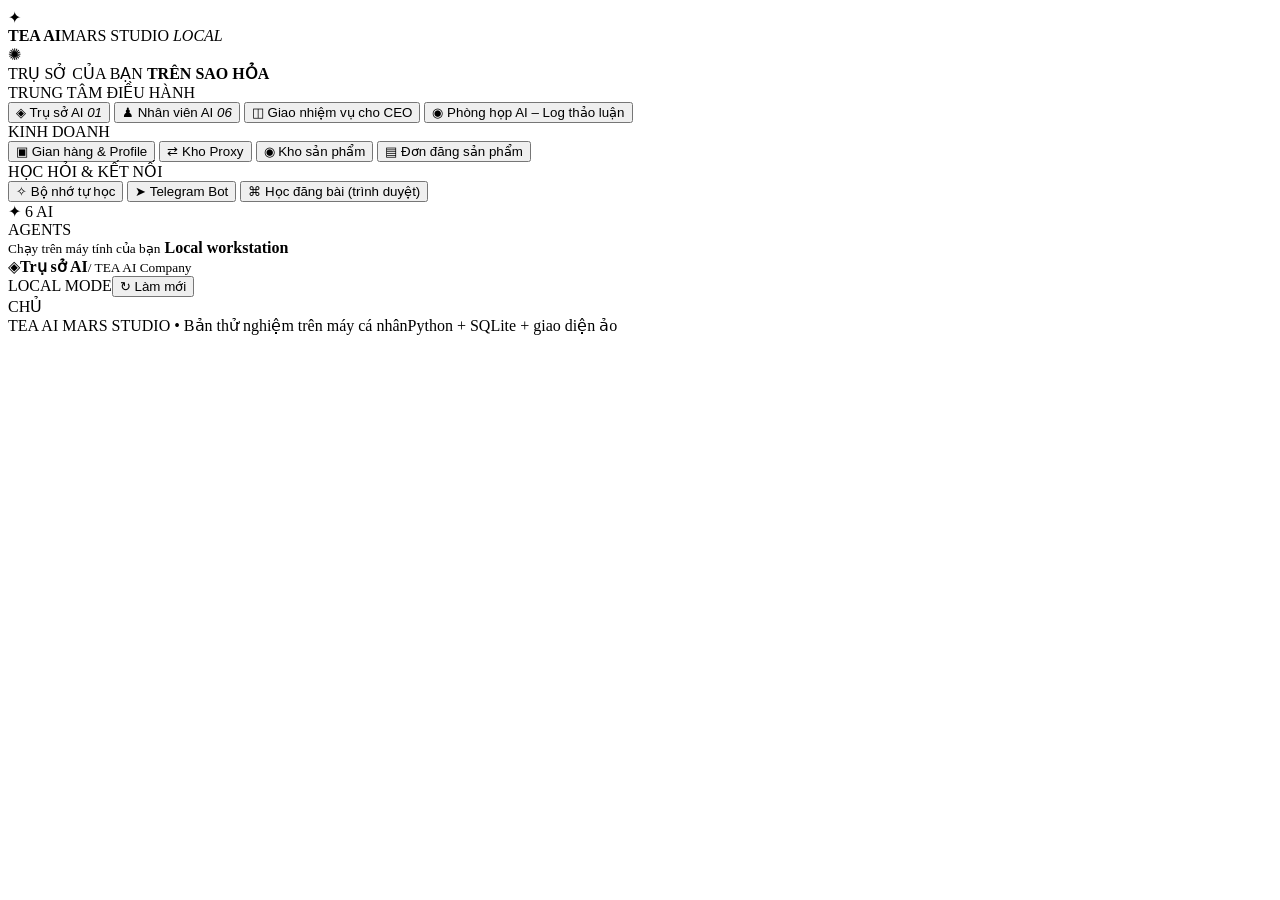
==== studio/static/index.html @ eea381d8 "Add read-only AI discussion room navigation to Mars Studio" ====
<!doctype html>
<html lang="vi">
<head>
<meta charset="UTF-8"><meta name="viewport" content="width=device-width,initial-scale=1">
<title>TEA AI • Mars Studio</title>
<link rel="stylesheet" href="/styles.css">
</head>
<body>
<div class="app">
  <aside class="sidebar">
    <div class="brand"><div class="brand-icon">✦</div><div><b>TEA AI</b><span>MARS STUDIO <em>LOCAL</em></span></div></div>
    <div class="space-stamp"><span class="small-star">✺</span><div>TRỤ SỞ CỦA BẠN <strong>TRÊN SAO HỎA</strong></div></div>
    <div class="menu-label">TRUNG TÂM ĐIỀU HÀNH</div>
    <nav id="nav">
      <button class="nav-item active" data-view="hq"><span>◈</span> Trụ sở AI <i>01</i></button>
      <button class="nav-item" data-view="agents"><span>♟</span> Nhân viên AI <i>06</i></button>
      <button class="nav-item" data-view="missions"><span>◫</span> Giao nhiệm vụ cho CEO</button>
      <button class="nav-item" data-view="forum"><span>◉</span> Phòng họp AI – Log thảo luận</button>
      <div class="nav-separator"></div>
      <div class="menu-label inside">KINH DOANH</div>
      <button class="nav-item" data-view="shops"><span>▣</span> Gian hàng & Profile</button>
      <button class="nav-item" data-view="proxies"><span>⇄</span> Kho Proxy</button>
      <button class="nav-item" data-view="products"><span>◉</span> Kho sản phẩm</button>
      <button class="nav-item" data-view="jobs"><span>▤</span> Đơn đăng sản phẩm</button>
      <div class="nav-separator"></div>
      <div class="menu-label inside">HỌC HỎI & KẾT NỐI</div>
      <button class="nav-item" data-view="memory"><span>✧</span> Bộ nhớ tự học</button>
      <button class="nav-item" data-view="telegram"><span>➤</span> Telegram Bot</button>
      <button class="nav-item" data-view="dom"><span>⌘</span> Học đăng bài (trình duyệt)</button>
    </nav>
    <div class="sidebar-bottom">
      <div class="sidebar-orb">✦ <span>6 AI<br>AGENTS</span></div>
      <small>Chạy trên máy tính của bạn</small><strong><span class="led"></span> Local workstation</strong>
    </div>
  </aside>
  <section class="workspace">
    <header class="topbar">
      <div class="breadcrumb"><span>◈</span><b id="breadcrumb">Trụ sở AI</b><small>/ TEA AI Company</small></div>
      <div class="top-actions"><span class="top-pill"><span class="led"></span> LOCAL MODE</span><span class="clock" id="clock"></span><button class="outline-btn" id="refreshBtn">↻ Làm mới</button><div class="user-circle">CHỦ</div></div>
    </header>
    <main id="mainContent"></main>
    <footer class="footer"><span><span class="led"></span> TEA AI MARS STUDIO <span class="subtle">• Bản thử nghiệm trên máy cá nhân</span></span><span>Python + SQLite + giao diện ảo</span></footer>
  </section>
</div>
<div id="toasts" class="toasts"></div>
<div class="modal-backdrop" id="modalBackdrop" hidden><div class="modal" id="modal"><button class="modal-close" id="closeModal">✕</button><div id="modalBody"></div></div></div>
<script src="/app.js"></script>
</body>
</html>
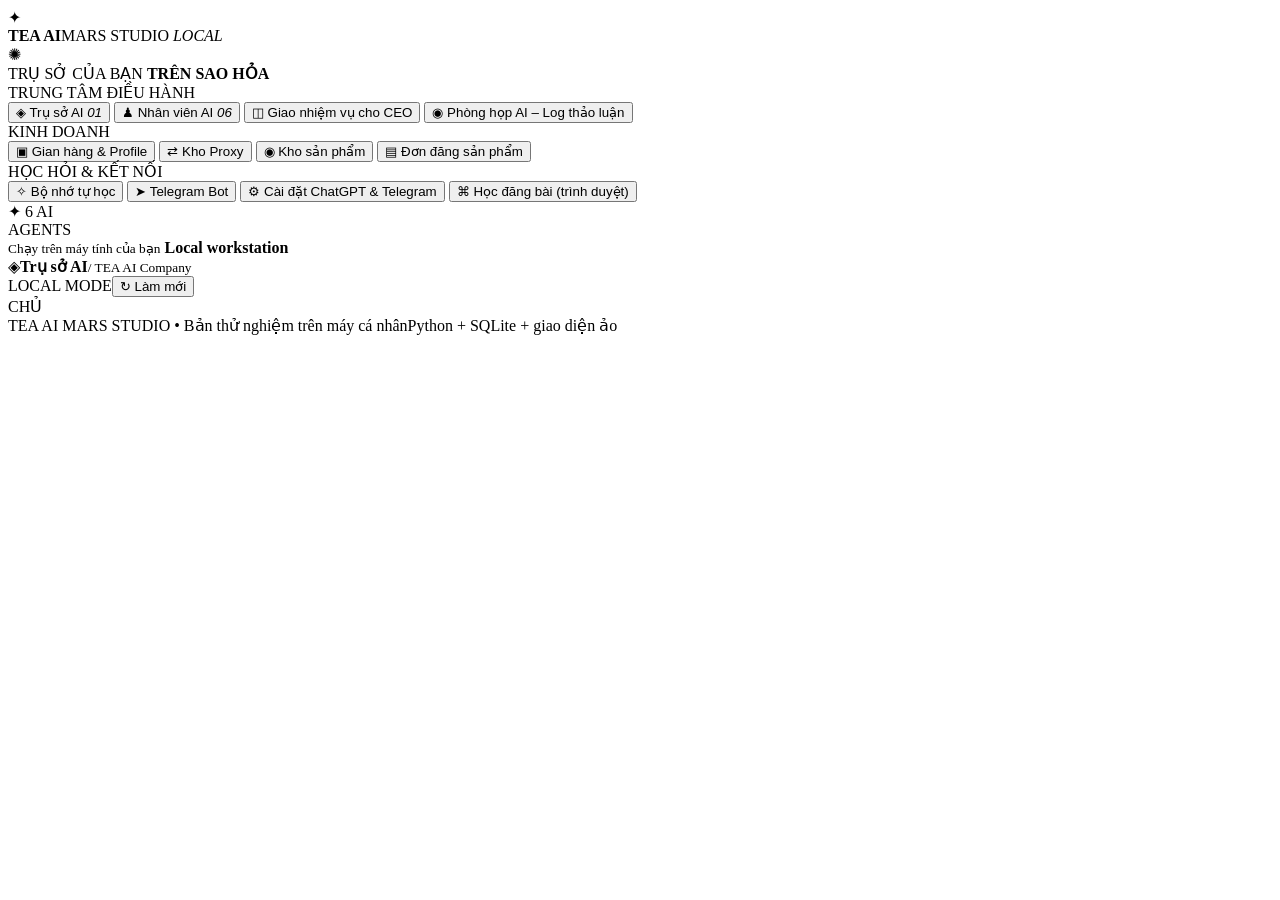
==== commit 6e01eeaf: "Add OpenAI and Telegram setup screen to Mars Studio navigation" ====
--- a/studio/static/index.html
+++ b/studio/static/index.html
@@ -26,6 +26,7 @@
       <div class="menu-label inside">HỌC HỎI & KẾT NỐI</div>
       <button class="nav-item" data-view="memory"><span>✧</span> Bộ nhớ tự học</button>
       <button class="nav-item" data-view="telegram"><span>➤</span> Telegram Bot</button>
+      <button class="nav-item" data-view="settings"><span>⚙</span> Cài đặt ChatGPT & Telegram</button>
       <button class="nav-item" data-view="dom"><span>⌘</span> Học đăng bài (trình duyệt)</button>
     </nav>
     <div class="sidebar-bottom">
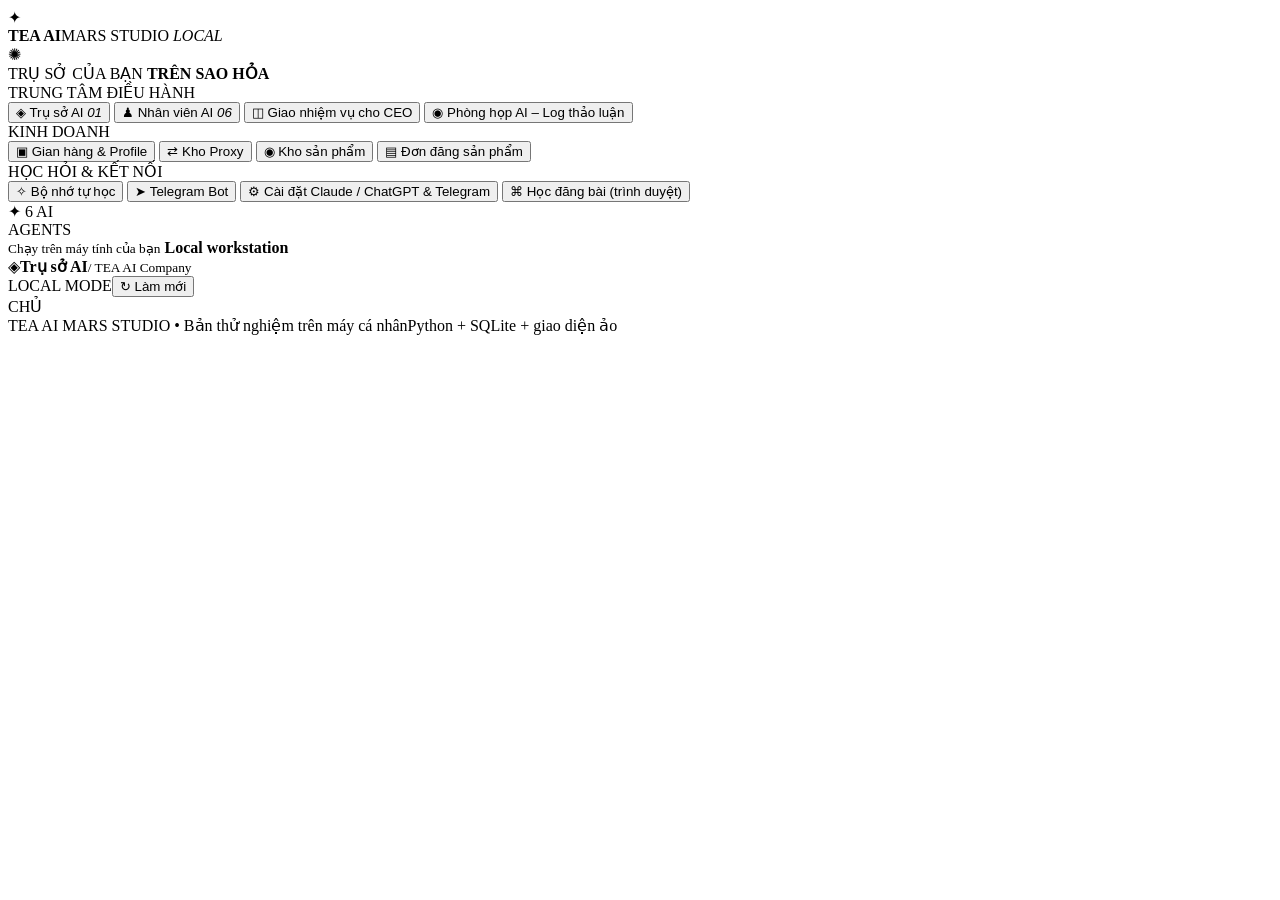
==== commit 618a1aa2: "Show Claude as first-priority AI provider in integration settings menu" ====
--- a/studio/static/index.html
+++ b/studio/static/index.html
@@ -26,7 +26,7 @@
       <div class="menu-label inside">HỌC HỎI & KẾT NỐI</div>
       <button class="nav-item" data-view="memory"><span>✧</span> Bộ nhớ tự học</button>
       <button class="nav-item" data-view="telegram"><span>➤</span> Telegram Bot</button>
-      <button class="nav-item" data-view="settings"><span>⚙</span> Cài đặt ChatGPT & Telegram</button>
+      <button class="nav-item" data-view="settings"><span>⚙</span> Cài đặt Claude / ChatGPT & Telegram</button>
       <button class="nav-item" data-view="dom"><span>⌘</span> Học đăng bài (trình duyệt)</button>
     </nav>
     <div class="sidebar-bottom">
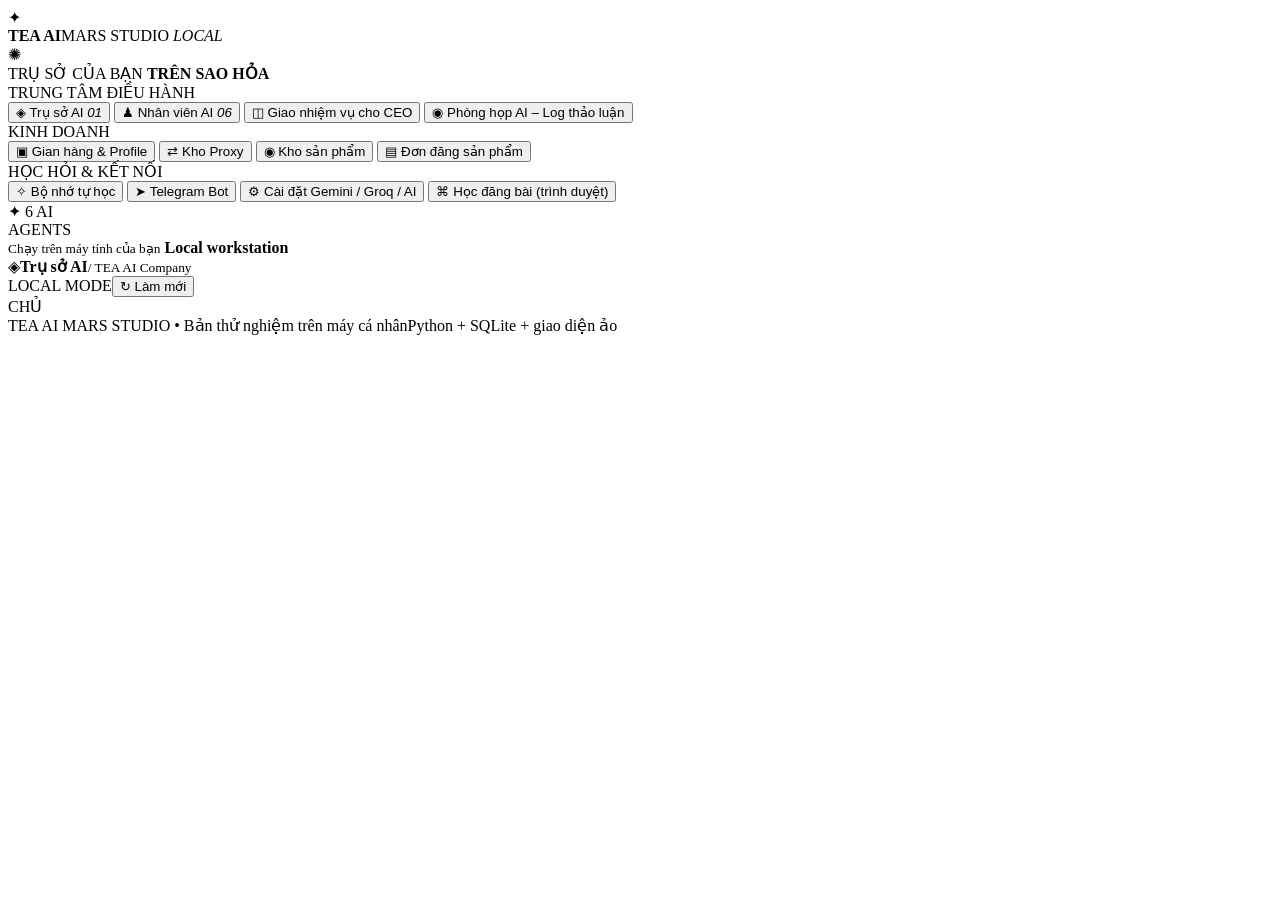
==== commit 7be94395: "Put Gemini and Groq first in navigation to AI integration settings" ====
--- a/studio/static/index.html
+++ b/studio/static/index.html
@@ -26,7 +26,7 @@
       <div class="menu-label inside">HỌC HỎI & KẾT NỐI</div>
       <button class="nav-item" data-view="memory"><span>✧</span> Bộ nhớ tự học</button>
       <button class="nav-item" data-view="telegram"><span>➤</span> Telegram Bot</button>
-      <button class="nav-item" data-view="settings"><span>⚙</span> Cài đặt Claude / ChatGPT & Telegram</button>
+      <button class="nav-item" data-view="settings"><span>⚙</span> Cài đặt Gemini / Groq / AI</button>
       <button class="nav-item" data-view="dom"><span>⌘</span> Học đăng bài (trình duyệt)</button>
     </nav>
     <div class="sidebar-bottom">
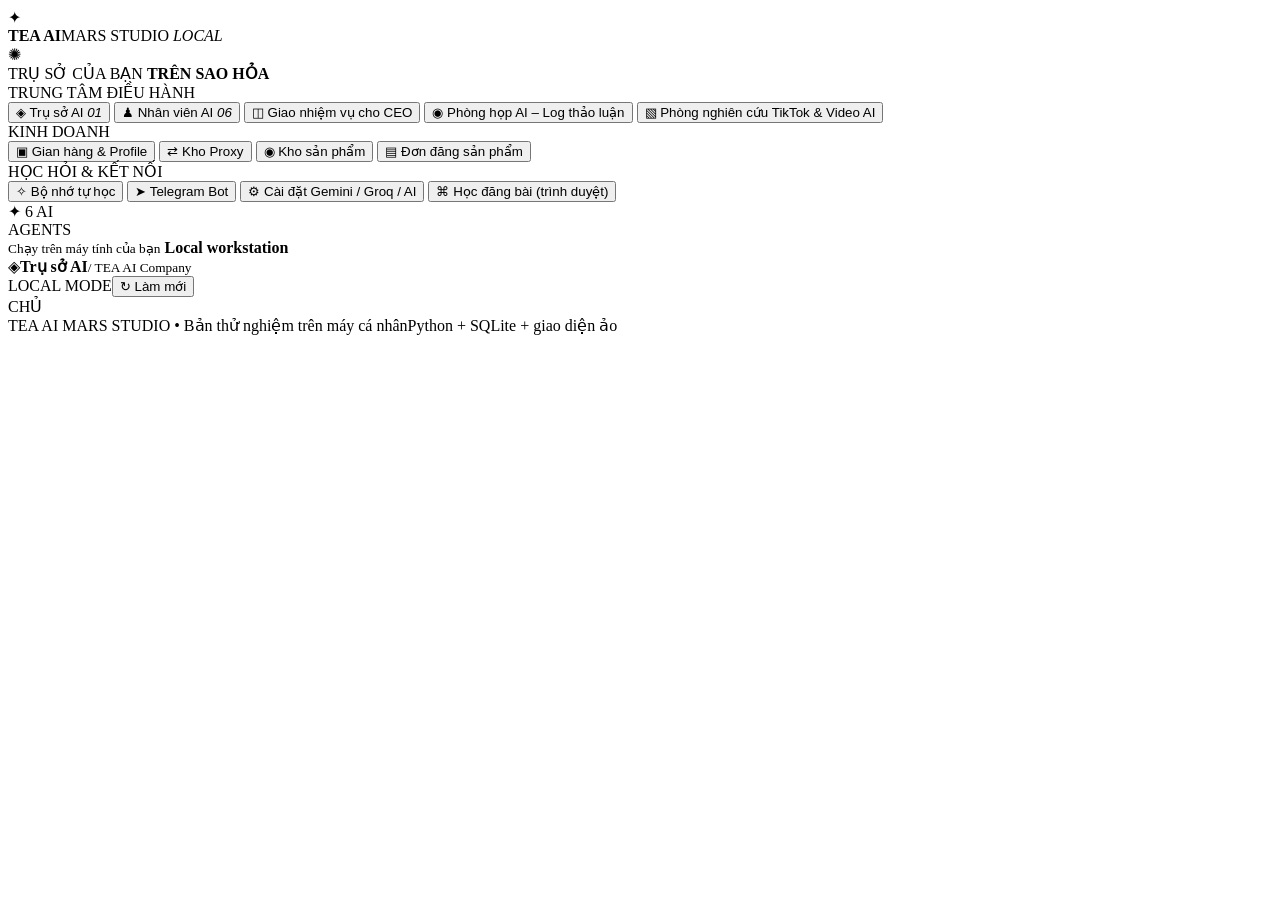
==== commit e26245ab: "Add TikTok research and AI video production department room to sidebar" ====
--- a/studio/static/index.html
+++ b/studio/static/index.html
@@ -16,6 +16,7 @@
       <button class="nav-item" data-view="agents"><span>♟</span> Nhân viên AI <i>06</i></button>
       <button class="nav-item" data-view="missions"><span>◫</span> Giao nhiệm vụ cho CEO</button>
       <button class="nav-item" data-view="forum"><span>◉</span> Phòng họp AI – Log thảo luận</button>
+      <button class="nav-item" data-view="video"><span>▧</span> Phòng nghiên cứu TikTok & Video AI</button>
       <div class="nav-separator"></div>
       <div class="menu-label inside">KINH DOANH</div>
       <button class="nav-item" data-view="shops"><span>▣</span> Gian hàng & Profile</button>
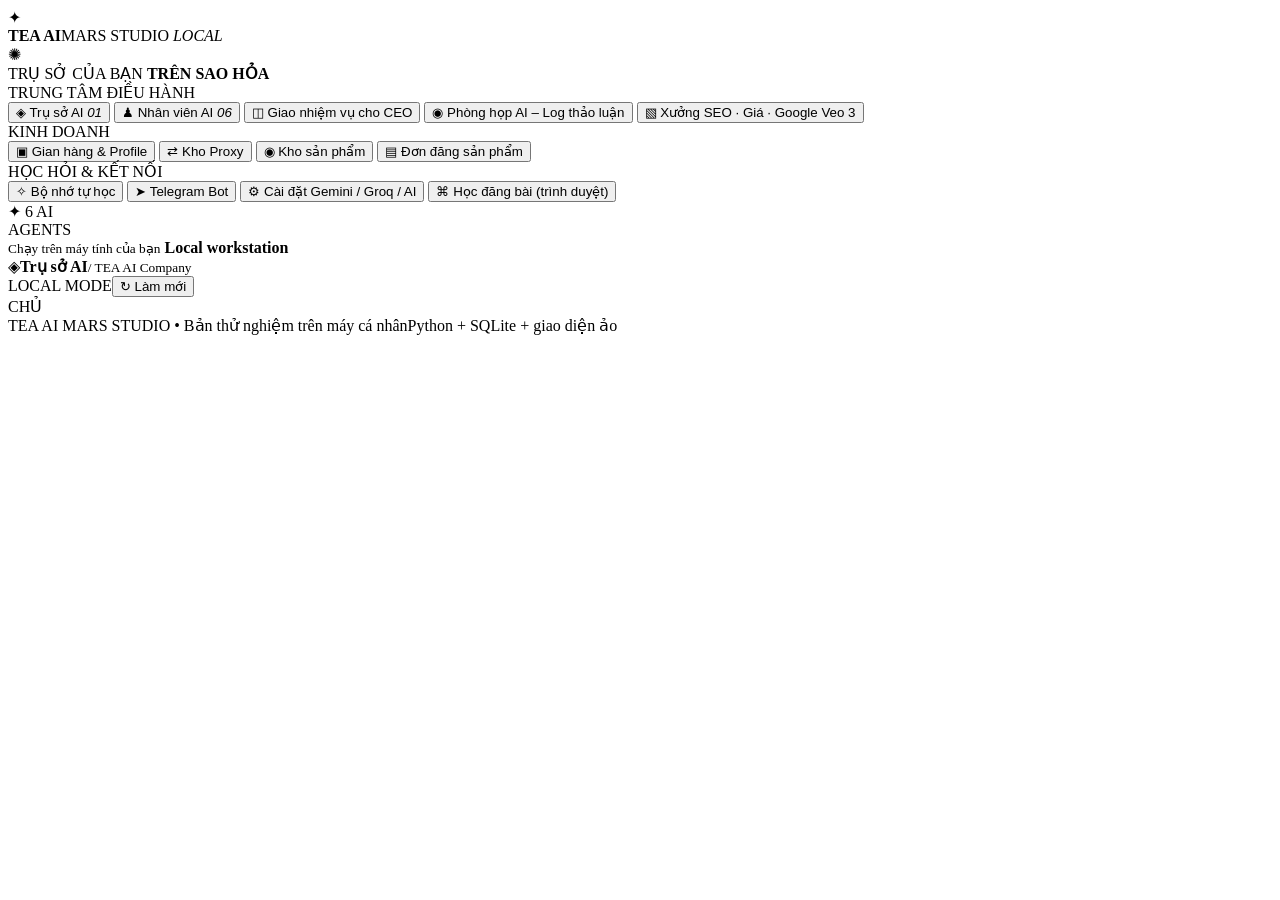
==== commit 0a918bc8: "Make SEO, retail pricing and Google Veo 3 content studio primary navigation" ====
--- a/studio/static/index.html
+++ b/studio/static/index.html
@@ -16,7 +16,7 @@
       <button class="nav-item" data-view="agents"><span>♟</span> Nhân viên AI <i>06</i></button>
       <button class="nav-item" data-view="missions"><span>◫</span> Giao nhiệm vụ cho CEO</button>
       <button class="nav-item" data-view="forum"><span>◉</span> Phòng họp AI – Log thảo luận</button>
-      <button class="nav-item" data-view="video"><span>▧</span> Phòng nghiên cứu TikTok & Video AI</button>
+      <button class="nav-item" data-view="video"><span>▧</span> Xưởng SEO · Giá · Google Veo 3</button>
       <div class="nav-separator"></div>
       <div class="menu-label inside">KINH DOANH</div>
       <button class="nav-item" data-view="shops"><span>▣</span> Gian hàng & Profile</button>
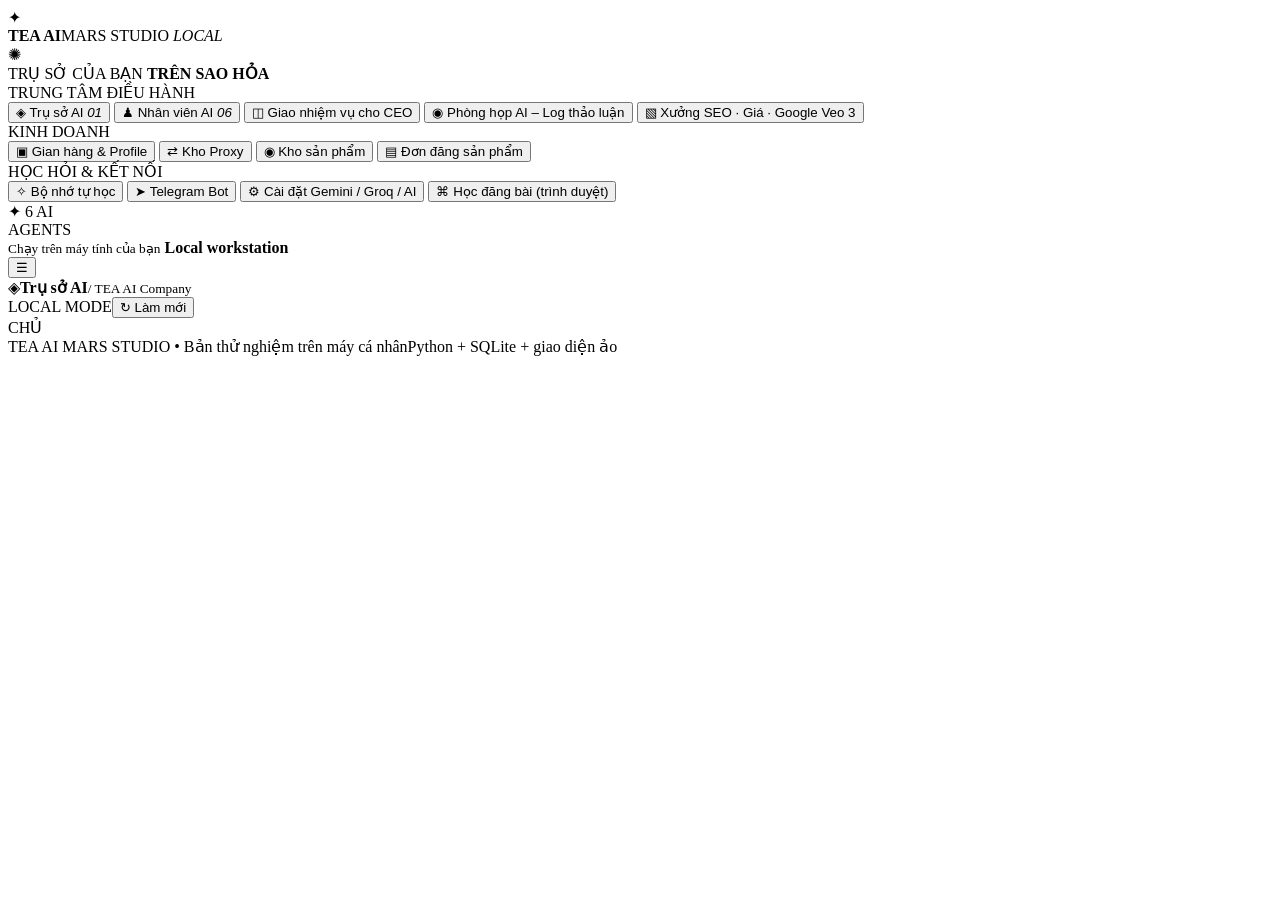
==== commit b9cb85d4: "Add accessible mobile navigation controls" ====
--- a/studio/static/index.html
+++ b/studio/static/index.html
@@ -7,7 +7,7 @@
 </head>
 <body>
 <div class="app">
-  <aside class="sidebar">
+  <aside class="sidebar" id="appSidebar" aria-label="Menu điều hướng">
     <div class="brand"><div class="brand-icon">✦</div><div><b>TEA AI</b><span>MARS STUDIO <em>LOCAL</em></span></div></div>
     <div class="space-stamp"><span class="small-star">✺</span><div>TRỤ SỞ CỦA BẠN <strong>TRÊN SAO HỎA</strong></div></div>
     <div class="menu-label">TRUNG TÂM ĐIỀU HÀNH</div>
@@ -35,8 +35,10 @@
       <small>Chạy trên máy tính của bạn</small><strong><span class="led"></span> Local workstation</strong>
     </div>
   </aside>
+  <button type="button" class="sidebar-backdrop" id="sidebarBackdrop" aria-label="Đóng menu điều hướng" hidden></button>
   <section class="workspace">
     <header class="topbar">
+      <button type="button" class="mobile-menu-toggle" id="mobileMenuButton" aria-controls="appSidebar" aria-expanded="false" aria-label="Mở menu điều hướng">☰</button>
       <div class="breadcrumb"><span>◈</span><b id="breadcrumb">Trụ sở AI</b><small>/ TEA AI Company</small></div>
       <div class="top-actions"><span class="top-pill"><span class="led"></span> LOCAL MODE</span><span class="clock" id="clock"></span><button class="outline-btn" id="refreshBtn">↻ Làm mới</button><div class="user-circle">CHỦ</div></div>
     </header>
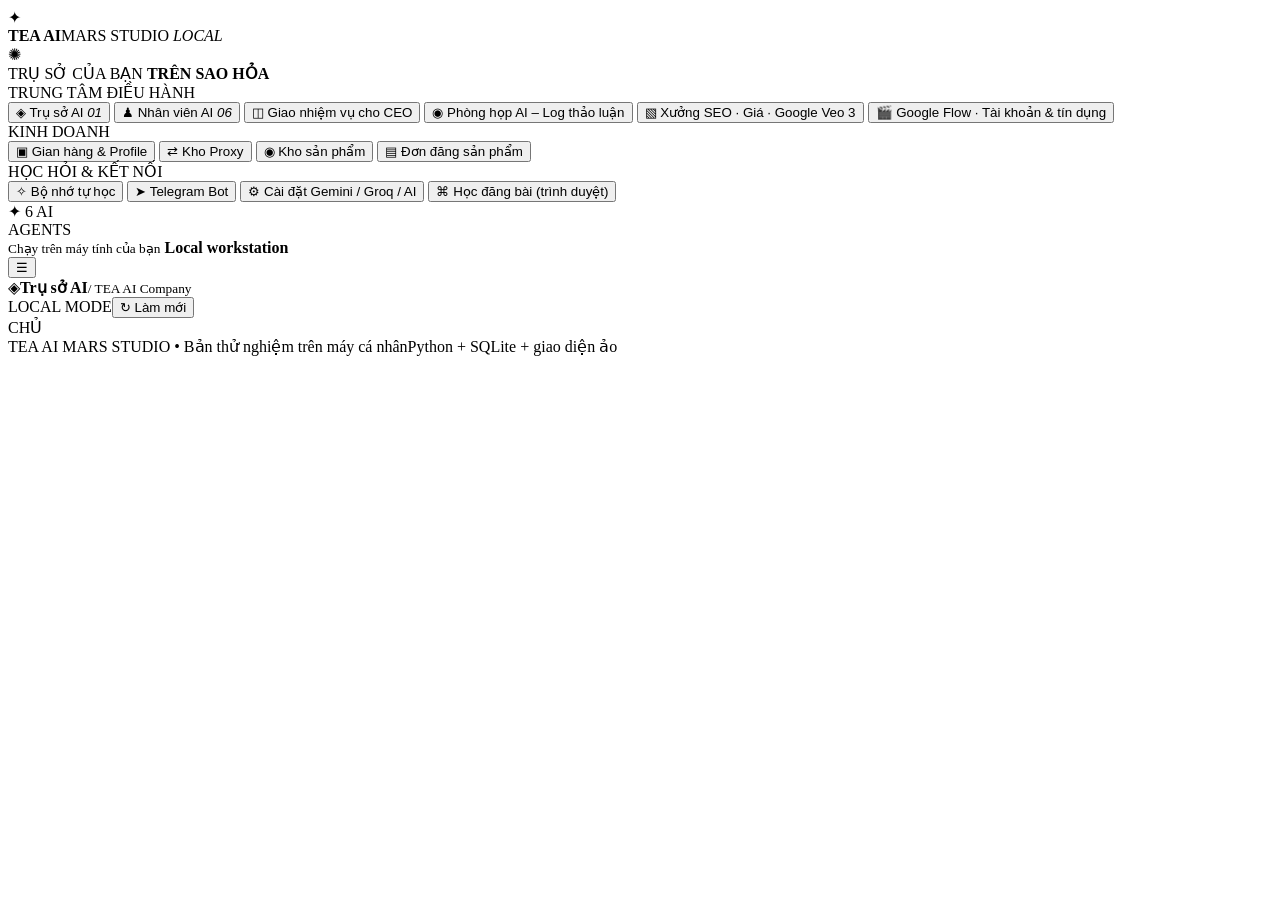
==== commit 14005098: "Add Google Flow credit management and prompt handoff menu to sidebar" ====
--- a/studio/static/index.html
+++ b/studio/static/index.html
@@ -17,6 +17,7 @@
       <button class="nav-item" data-view="missions"><span>◫</span> Giao nhiệm vụ cho CEO</button>
       <button class="nav-item" data-view="forum"><span>◉</span> Phòng họp AI – Log thảo luận</button>
       <button class="nav-item" data-view="video"><span>▧</span> Xưởng SEO · Giá · Google Veo 3</button>
+      <button class="nav-item" data-view="flow"><span>🎬</span> Google Flow · Tài khoản & tín dụng</button>
       <div class="nav-separator"></div>
       <div class="menu-label inside">KINH DOANH</div>
       <button class="nav-item" data-view="shops"><span>▣</span> Gian hàng & Profile</button>
